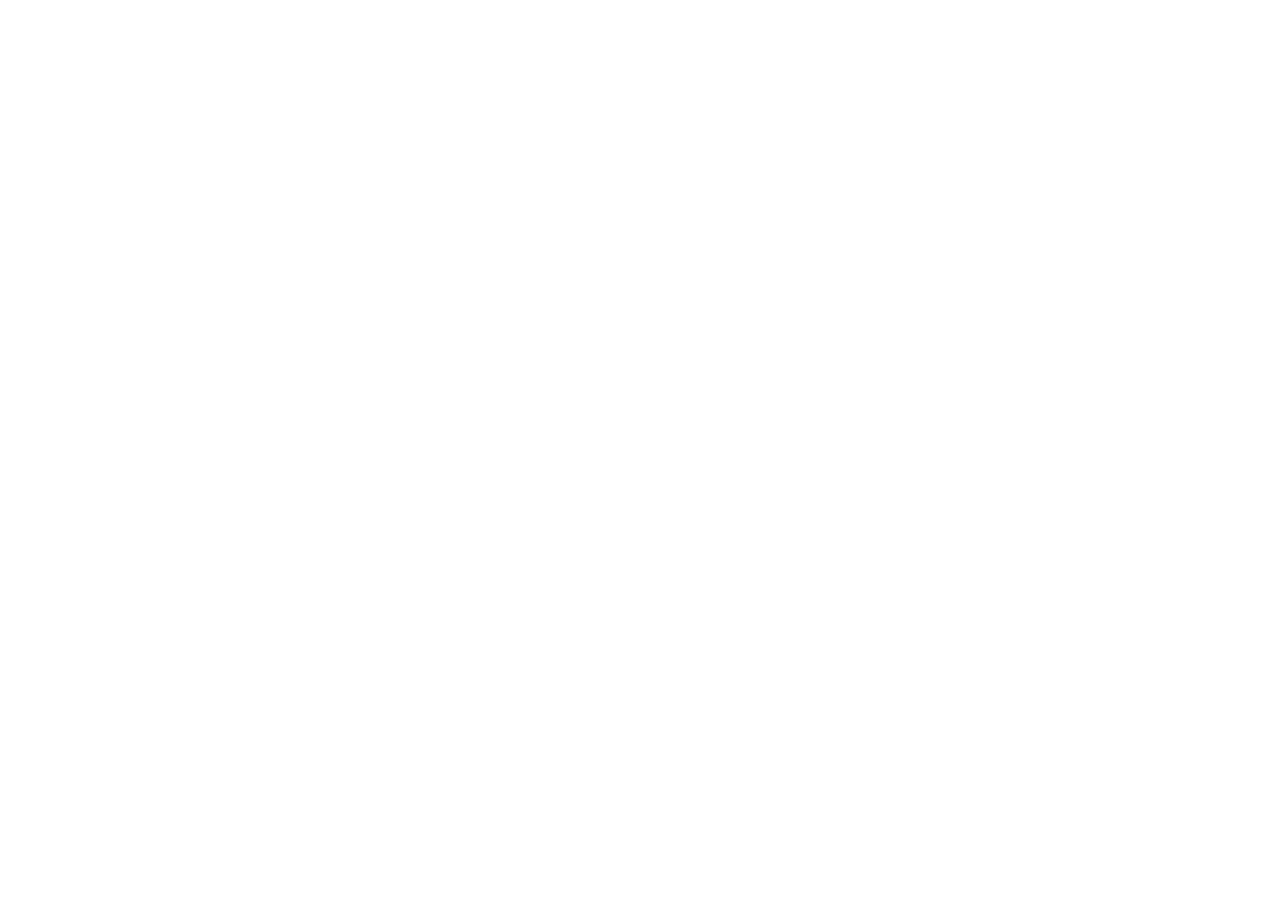
==== widget/index.html @ 954f4b9d "commit message" ====
<!DOCTYPE html>
<html>

	<head>
		<meta charset="UTF-8">
		<title></title>
	</head>

	<body>

		<script type="text/javascript">
			apiready = function() {
				api.openFrameGroup({
					name: "home-page",
					background: "#fff",
					scrollEnabled: false,
					index: 0
					preload: 1,
					frames: [{
							name: "index-page"
							url: "./html/index.html"
						},
						{
							name: "article-page",
							url: "./html/article-page.html"

						},
						{
							name: "video-page"
							url: "./html/video-page.html"
						},
						{
							name: "center-page"
							url: "./html/center-page.html"
						}
					]
				}, function(ret, err) {
					var index = ret.index;
				});
			}
		</script>

	</body>

</html>
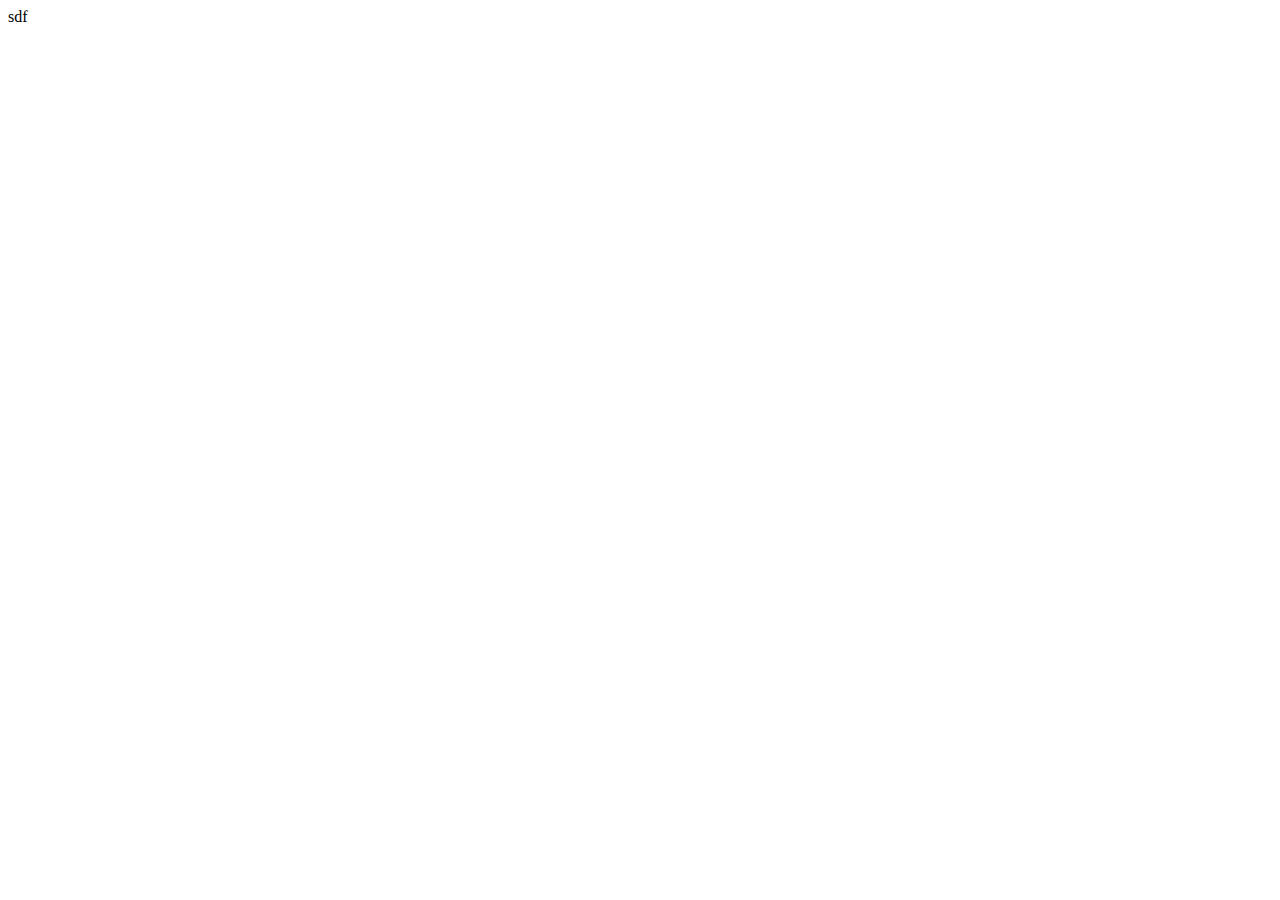
==== commit 630092c8: "commit message" ====
--- a/widget/index.html
+++ b/widget/index.html
@@ -6,7 +6,7 @@
 		<title></title>
 	</head>
 
-	<body>
+	<body>sdf
 
 		<script type="text/javascript">
 			apiready = function() {
